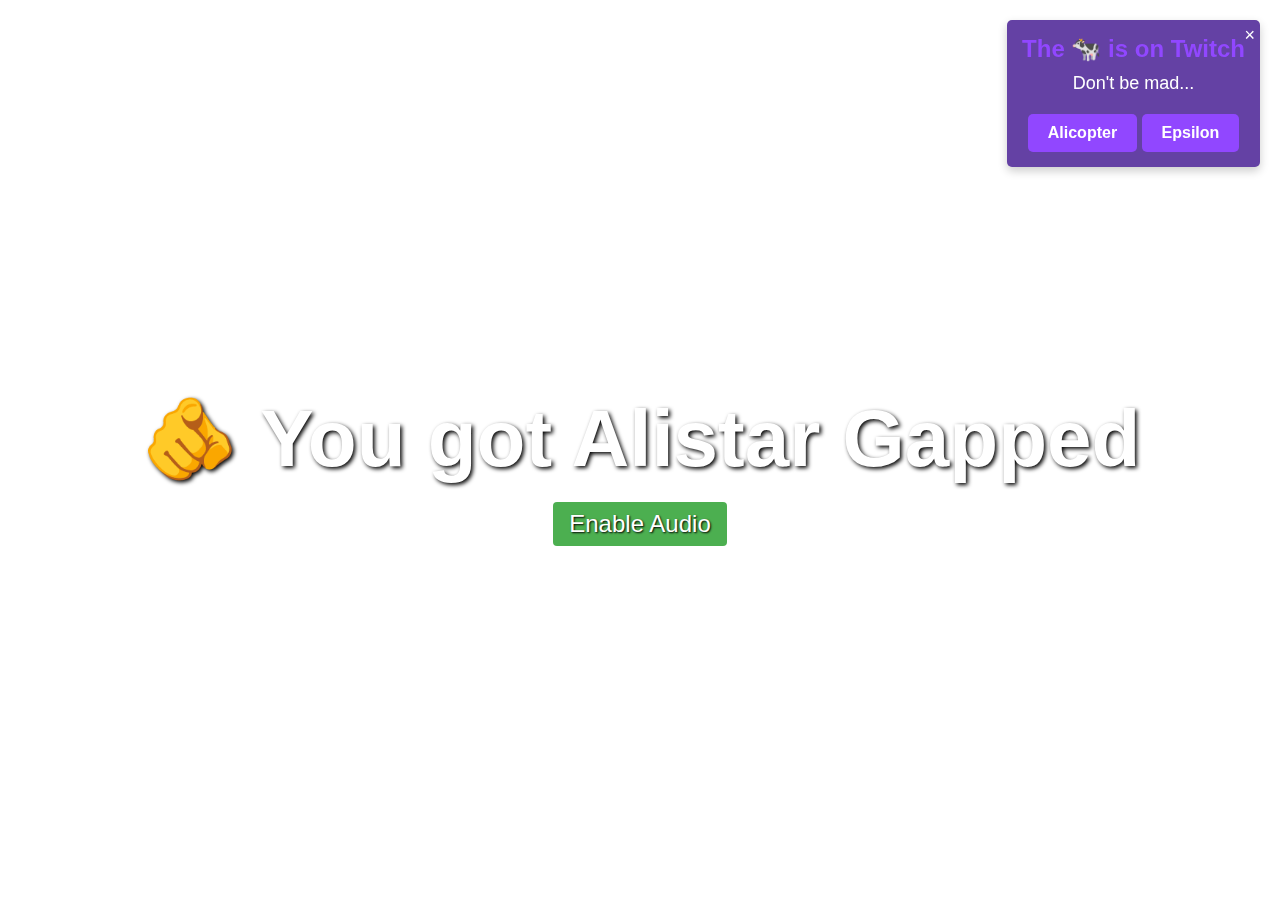
==== index.html @ dc1853df "Update index.html" ====
<!DOCTYPE html>
<html lang="en">
<head>
<link rel="apple-touch-icon" sizes="180x180" href="apple-touch-icon.png">
<link rel="icon" type="image/png" sizes="32x32" href="favicon-32x32.png">
<link rel="icon" type="image/png" sizes="16x16" href="favicon-16x16.png">
<link rel="manifest" href="/site.webmanifest">
<link rel="mask-icon" href="safari-pinned-tab.svg" color="#5bbad5">
<meta name="msapplication-TileColor" content="#da532c">
<meta name="theme-color" content="#ffffff">
  <meta charset="UTF-8">
  <meta name="description" content="You got gapped by an Alistar, how do you feel?"> <!-- Add this line -->
  <meta name="viewport" content="width=device-width, initial-scale=1.0">
  <title>Got Milked? 🍼 </title>
  <link rel="shortcut icon" type="image/jpg" href="horns.png"/>
  <link rel="stylesheet" href="styles.css">
</head>
<body>
  <div class="wrapper">
    <video id="background-video" autoplay loop muted>
      <source src="ali2.mp4" type="video/mp4">
    </video>
    <div class="content">
      <h1>🫵 You got Alistar Gapped</h1>
      <div class="controls">
        <button id="enable-audio">Enable Audio</button>
        <div id="volume-control" class="hidden">
          <label for="volume-slider"></label>
          <input id="volume-slider" type="range" min="0" max="100" value="50">
        </div>
    </div>
  </div>

</a>
</div>
<script src="script.js"></script>
</body>
</html>

<!DOCTYPE html>
<html>
<head>
    <style>
        /* Updated styles for the modernized pop-up */
        .popup {
            display: none;
            position: fixed;
            top: 20px;
            right: 20px;
            z-index: 1000;
            background-color: #6441A4; /* Purple background color, Twitch's primary color */
            box-shadow: 0 4px 10px rgba(0, 0, 0, 0.2);
            padding: 15px;
            text-align: center;
            border-radius: 5px;
            max-width: 300px; /* Adjust the maximum width as needed */
            color: #fff; /* Text color */
        }

        .close {
            position: absolute;
            top: 5px;
            right: 5px;
            cursor: pointer;
            font-size: 18px;
            color: #fff; /* Close button color */
        }

        h2 {
            font-size: 24px; /* Larger font size for the title */
            margin: 0;
            color: #9147FF; /* Highlight color */
        }

        p {
            font-size: 18px; /* Larger font size for the content */
            margin: 10px 0;
        }

        a {
            display: inline-block;
            margin-top: 10px;
            padding: 10px 20px;
            background-color: #9147FF; /* Button color, Twitch's accent color */
            color: #fff;
            text-decoration: none;
            border-radius: 5px;
            font-weight: bold;
            transition: background-color 0.3s;
        }

        a:hover {
            background-color: #6441A4; /* Hover color */
        }
    </style>
</head>
<body>
    <div class="popup" id="twitch-popup"> <!-- Add draggable attribute -->
        <span class="close" id="close-popup" draggable="false">&times;</span> <!-- Set draggable to false for the close button -->
        <h2> The 🐄 is on Twitch</h2>
        <p>Don't be mad...</p>
        <a href="./Alicopter" target="_blank">Alicopter</a>
        <a href="./Epsilon" target="_blank">Epsilon</a>
       
    </div>

    <script>
        document.addEventListener("DOMContentLoaded", function() {
            const popup = document.getElementById("twitch-popup");
            const closeBtn = document.getElementById("close-popup");

            // Function to enable dragging
            const enableDrag = (element) => {
                let pos1 = 0, pos2 = 0, pos3 = 0, pos4 = 0;
                if (document.getElementById(element.id)) {
                    document.getElementById(element.id).onmousedown = dragMouseDown;
                } else {
                    element.onmousedown = dragMouseDown;
                }

                function dragMouseDown(e) {
                    e = e || window.event;
                    e.preventDefault();
                    pos3 = e.clientX;
                    pos4 = e.clientY;
                    document.onmouseup = closeDragElement;
                    document.onmousemove = elementDrag;
                }

                function elementDrag(e) {
                    e = e || window.event;
                    e.preventDefault();
                    pos1 = pos3 - e.clientX;
                    pos2 = pos4 - e.clientY;
                    pos3 = e.clientX;
                    pos4 = e.clientY;
                    element.style.top = (element.offsetTop - pos2) + "px";
                    element.style.left = (element.offsetLeft - pos1) + "px";
                }

                function closeDragElement() {
                    document.onmouseup = null;
                    document.onmousemove = null;
                }
            }

            const isLive = true;

            if (isLive) {
                popup.style.display = "block";
                enableDrag(popup); // Enable dragging for the pop-up
            }

            closeBtn.addEventListener("click", function() {
                popup.style.display = "none";
            });
        });
    </script>
</body>
</html>
---- styles.css ----
body, html {
    height: 100%;
    margin: 0;
    font-family: Arial, sans-serif;
  }
  
  .wrapper {
    position: relative;
    width: 100%;
    height: 100%;
    overflow: hidden;
  }
  
  #background-video {
    position: absolute;
    top: 0;
    left: 0;
    width: 100%;
    height: 100%;
    object-fit: cover;
    z-index: -1;
  }
  
  .content {
    position: absolute;
    top: 0;
    left: 0;
    width: 100%;
    height: 100%;
    display: flex;
    flex-direction: column;
    justify-content: center;
    align-items: center;
  }
  
  h1 {
    font-size: 5rem;
    color: white;
    text-shadow: 2px 2px 4px #000000;
    font-weight: bold;
    margin-bottom: 1rem;
  }
  
  .controls {
    display: flex;
    flex-direction: column;
    align-items: center;
  }
  
  button {
    font-size: 1.5rem;
    padding: 0.5rem 1rem;
    background-color: #4CAF50;
    color: white;
    border: none;
    border-radius: 4px;
    cursor: pointer;
    text-shadow: 1px 1px 2px #000000;
    margin-bottom: 1rem;
  }
  
  button:hover {
    background-color: #45a049;
  }
  
  .hidden {
    display: none;
  }
  
  #volume-control {
    margin-top: 1rem;
  }
  
  #volume-slider {
    -webkit-appearance: none;
    appearance: none;
    width: 150px;
    height: 5px;
    border-radius: 3px;
    background: #d3d3d3;
    outline: none;
    margin-left: 0.5rem;
    transition: background 0.3s;
  }
  
  #volume-slider::-webkit-slider-thumb {
    -webkit-appearance: none;
    appearance: none;
    width: 15px;
    height: 15px;
    border-radius: 50%;
    background: #4CAF50;
    cursor: pointer;
  }
  
  #volume-slider::-moz-range-thumb {
    width: 15px;
    height: 15px;
    border-radius: 50%;
    background: #4CAF50;
    cursor: pointer;
  }
  
  #volume-slider:hover {
    background: #b3b3b3;
  }
  
  /* ... existing styles ... */

/* ... existing styles ... */

/* ... existing styles ... */

#donate-button {
  position: fixed;
  bottom: 20px;
  right: 20px;
  font-size: 1rem;
  width: 60px;
  height: 60px;
  border-radius: 50%;
  background-color: #9147FF;
  color: white;
  border: none;
  display: flex;
  justify-content: center;
  align-items: center;
  cursor: pointer;
  box-shadow: 0 2px 5px rgba(0, 0, 0, 0.25);
  transition: background-color 0.3s;
}

#donate-button:hover {
  background-color: #9c5dfa;
}
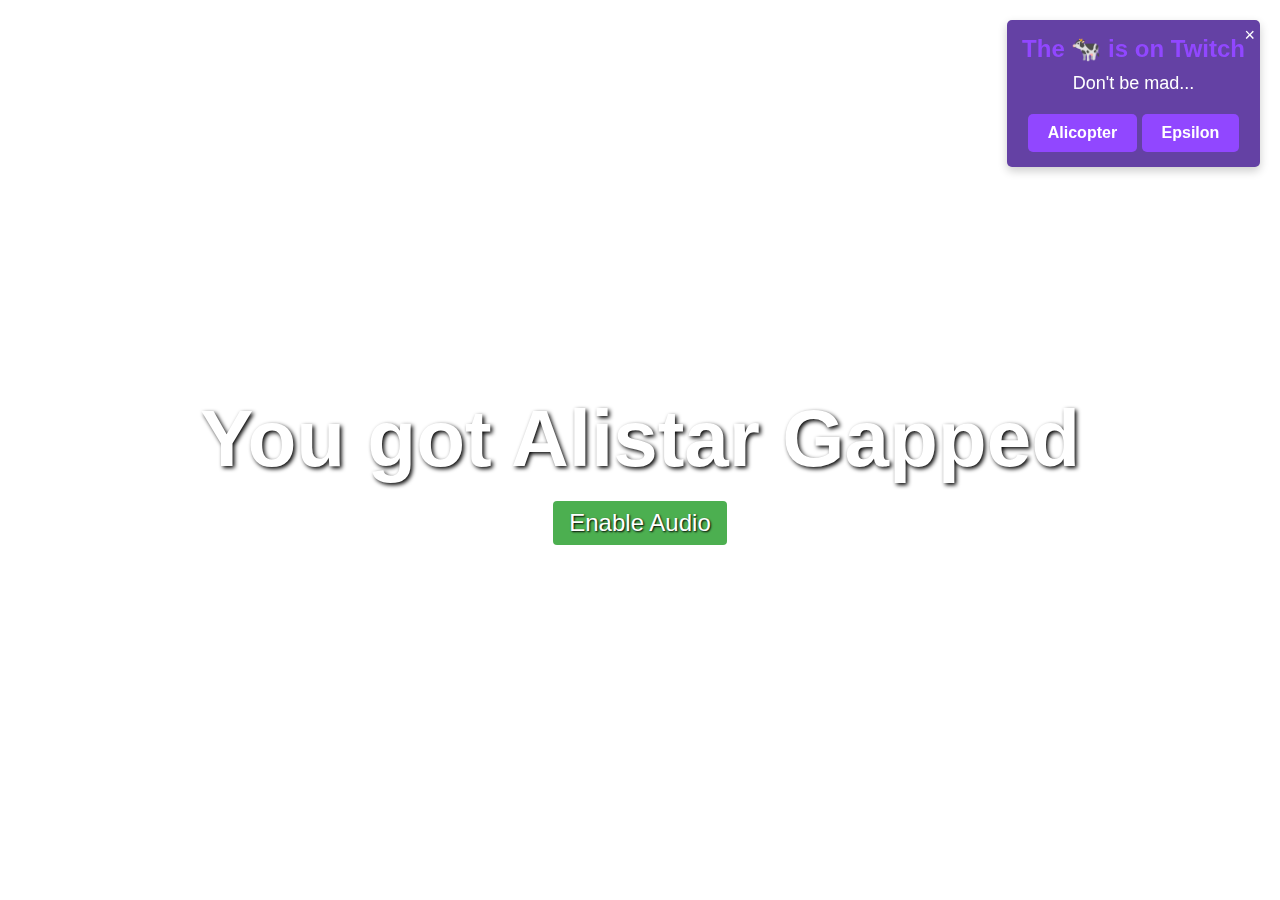
==== commit db8b03c8: "Update index.html" ====
--- a/index.html
+++ b/index.html
@@ -21,7 +21,7 @@
       <source src="ali2.mp4" type="video/mp4">
     </video>
     <div class="content">
-      <h1>🫵 You got Alistar Gapped</h1>
+      <h1>You got Alistar Gapped</h1>
       <div class="controls">
         <button id="enable-audio">Enable Audio</button>
         <div id="volume-control" class="hidden">
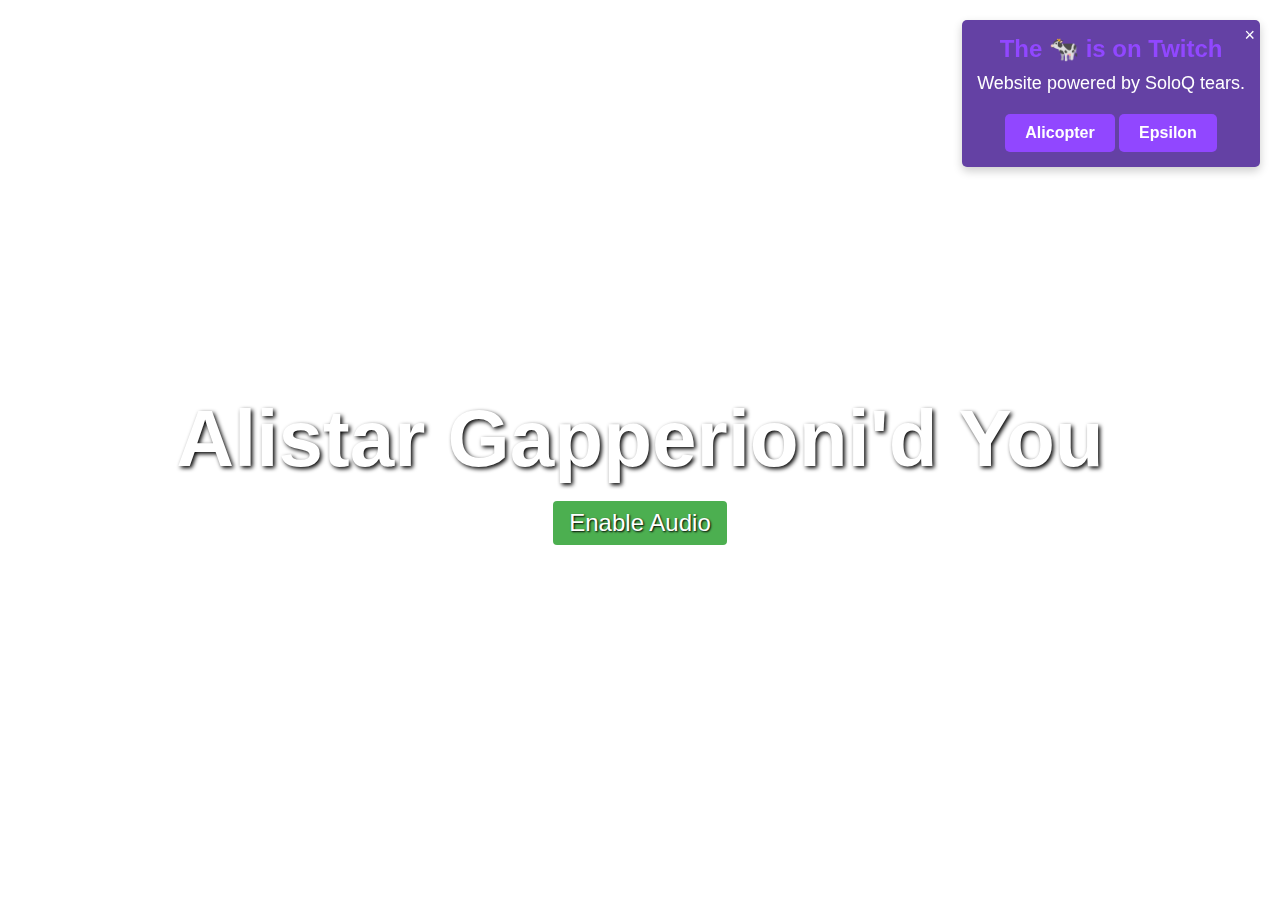
==== commit 9609877e: "Update index.html" ====
--- a/index.html
+++ b/index.html
@@ -21,7 +21,7 @@
       <source src="ali2.mp4" type="video/mp4">
     </video>
     <div class="content">
-      <h1>You got Alistar Gapped</h1>
+      <h1>Alistar Gapperioni'd You</h1>
       <div class="controls">
         <button id="enable-audio">Enable Audio</button>
         <div id="volume-control" class="hidden">
@@ -98,7 +98,7 @@
     <div class="popup" id="twitch-popup"> <!-- Add draggable attribute -->
         <span class="close" id="close-popup" draggable="false">&times;</span> <!-- Set draggable to false for the close button -->
         <h2> The 🐄 is on Twitch</h2>
-        <p>Don't be mad...</p>
+        <p>Website powered by SoloQ tears.</p>
         <a href="./Alicopter" target="_blank">Alicopter</a>
         <a href="./Epsilon" target="_blank">Epsilon</a>
        
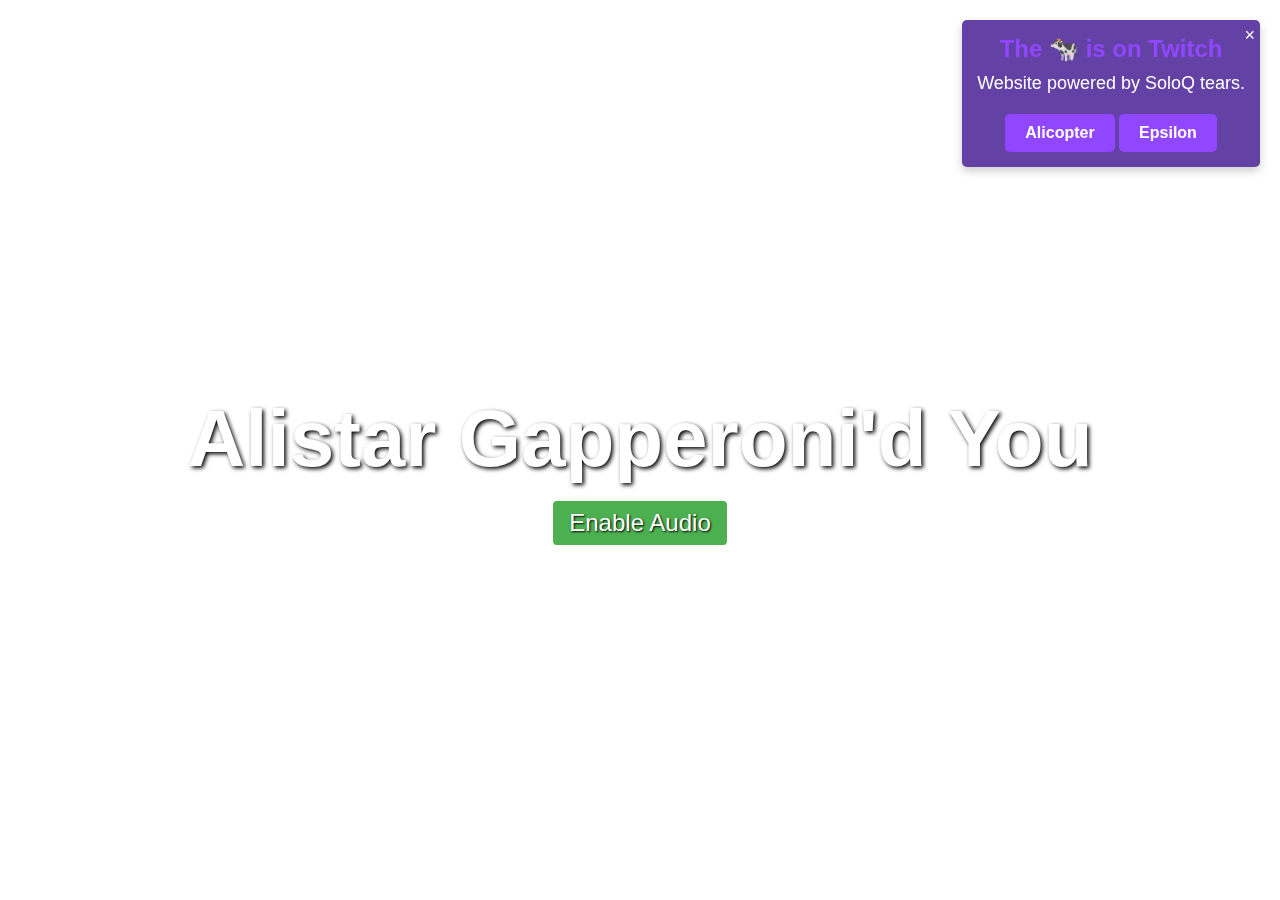
==== commit 2fe99fe6: "Update index.html" ====
--- a/index.html
+++ b/index.html
@@ -21,7 +21,7 @@
       <source src="ali2.mp4" type="video/mp4">
     </video>
     <div class="content">
-      <h1>Alistar Gapperioni'd You</h1>
+      <h1>Alistar Gapperoni'd You</h1>
       <div class="controls">
         <button id="enable-audio">Enable Audio</button>
         <div id="volume-control" class="hidden">
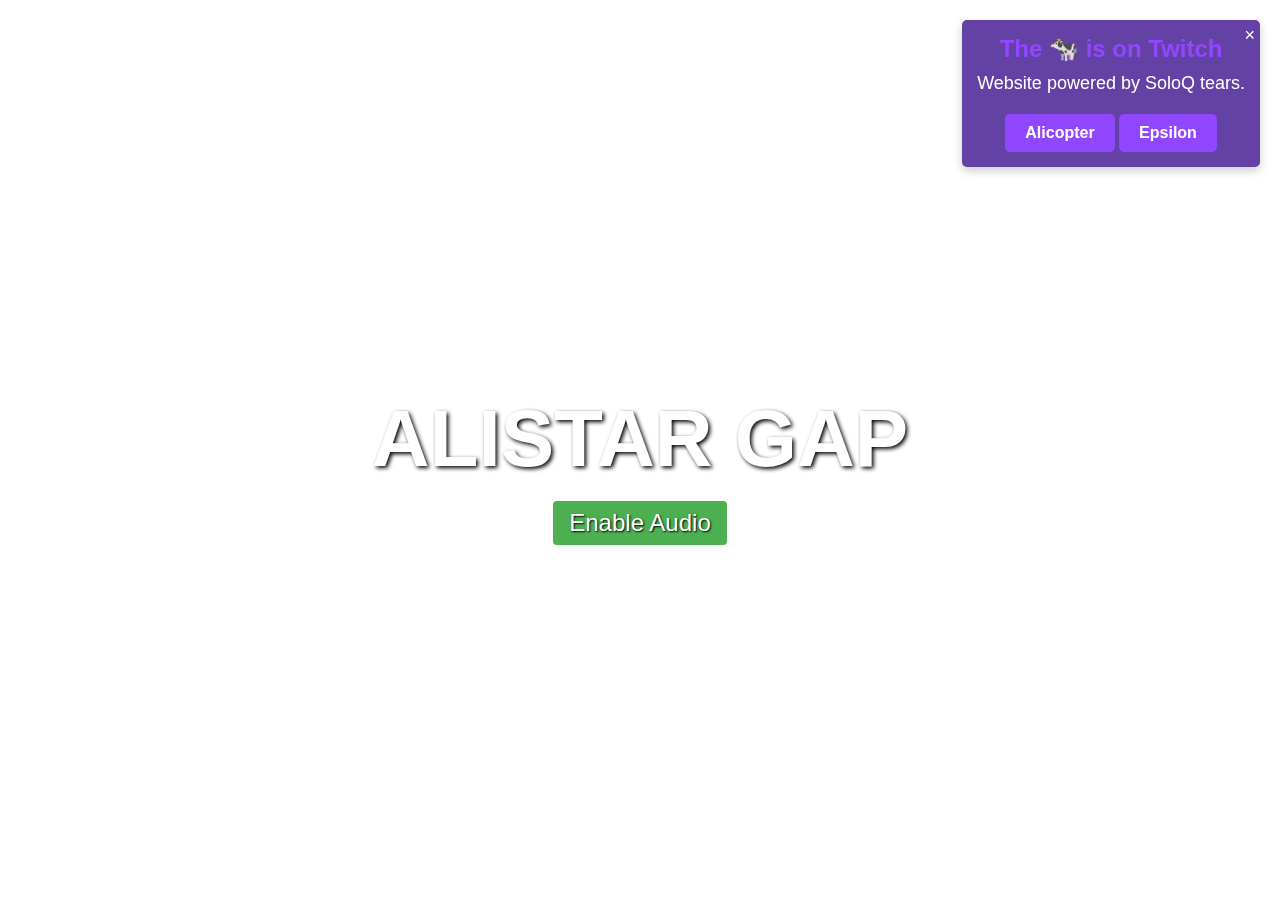
==== commit bf243eed: "Update index.html" ====
--- a/index.html
+++ b/index.html
@@ -21,7 +21,7 @@
       <source src="ali2.mp4" type="video/mp4">
     </video>
     <div class="content">
-      <h1>Alistar Gapperoni'd You</h1>
+      <h1>ALISTAR GAP</h1>
       <div class="controls">
         <button id="enable-audio">Enable Audio</button>
         <div id="volume-control" class="hidden">
@@ -30,6 +30,21 @@
         </div>
     </div>
   </div>
+
+    </a>
+</div>
+<script src="script.js"></script>
+<script>
+  // Force lowercase URLs
+  (function() {
+    const links = document.querySelectorAll('a[href]');
+    links.forEach(link => {
+      link.href = link.href.toLowerCase();
+    });
+  })();
+</script>
+</body>
+</html>
 
 </a>
 </div>
@@ -99,8 +114,8 @@
         <span class="close" id="close-popup" draggable="false">&times;</span> <!-- Set draggable to false for the close button -->
         <h2> The 🐄 is on Twitch</h2>
         <p>Website powered by SoloQ tears.</p>
-        <a href="./Alicopter" target="_blank">Alicopter</a>
-        <a href="./Epsilon" target="_blank">Epsilon</a>
+        <a href="./alicopter" target="_blank">Alicopter</a>
+        <a href="./epsilon" target="_blank">Epsilon</a>
        
     </div>
 
